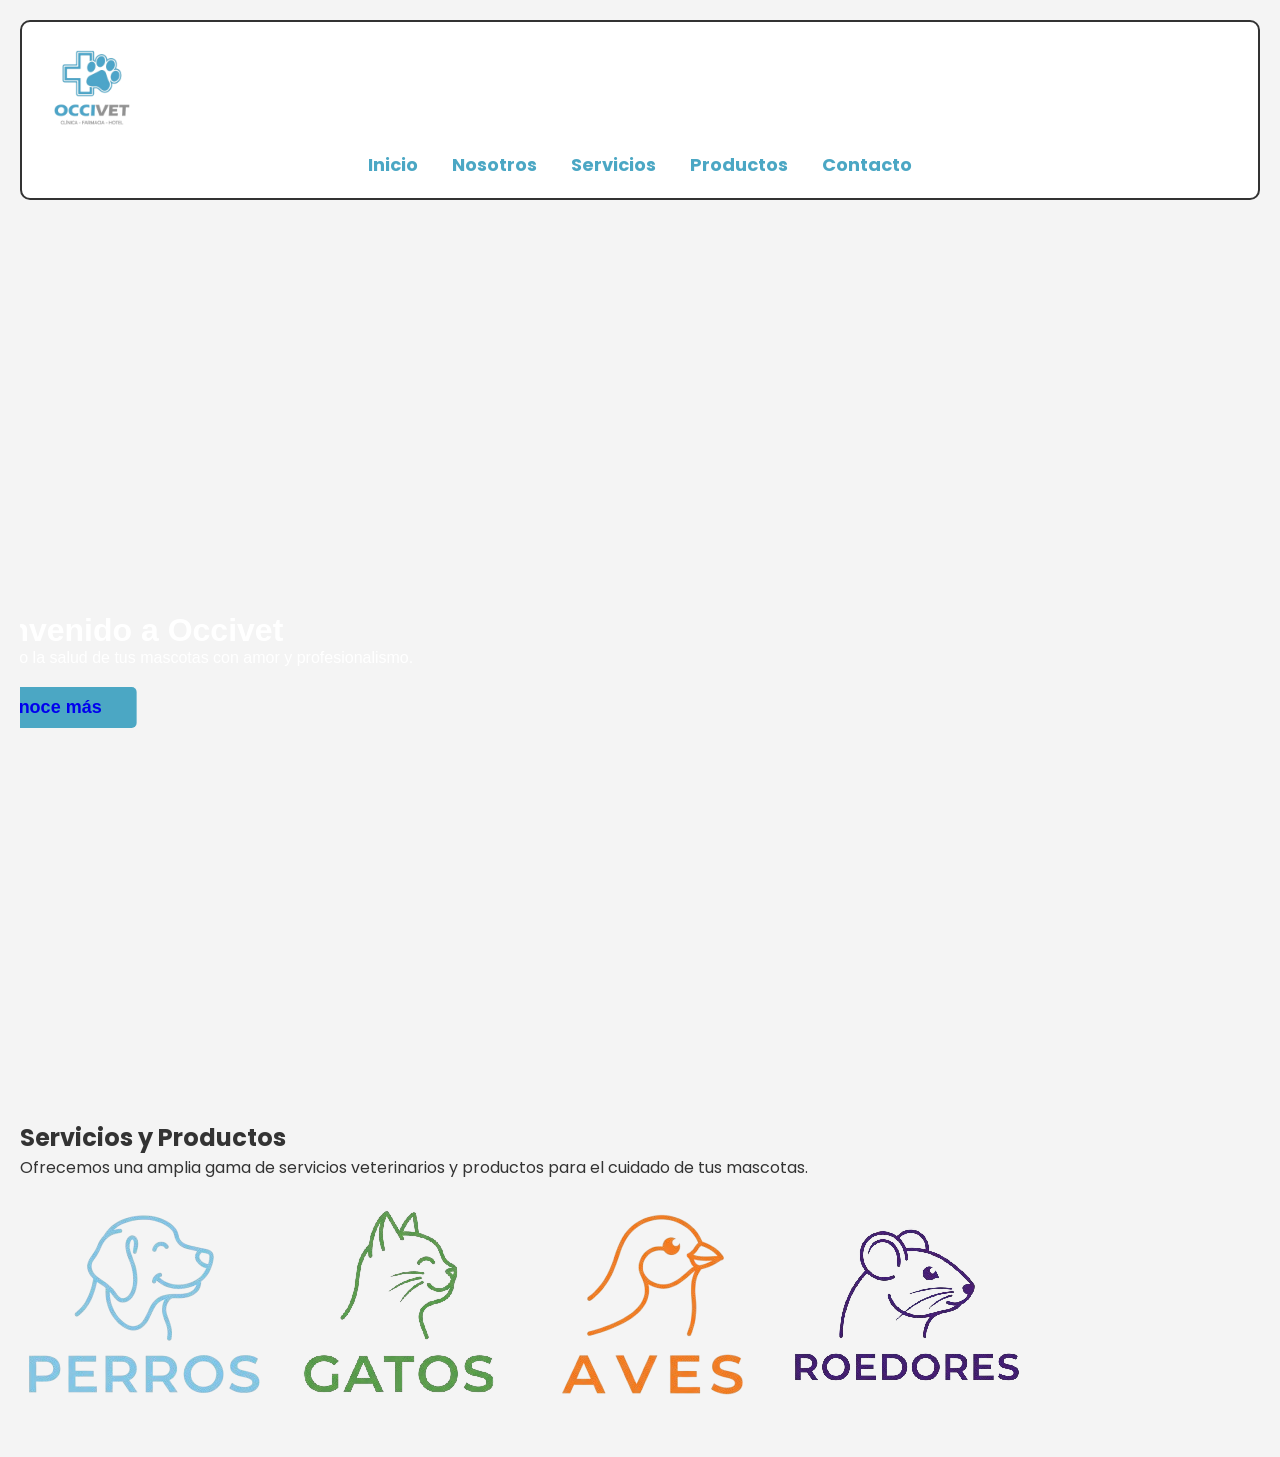
==== Index.html @ 3bfdc7cc "Add homepage with video hero and assets Create initial site scaffold for Occivet: add Index.html wit" ====
<!DOCTYPE html>
<html lang="en">
<head>
    <meta charset="UTF-8">
    <meta name="viewport" content="width=device-width, initial-scale=1.0">
    <title>Occivet</title>
    <link rel="preconnect" href="https://fonts.googleapis.com">
    <link rel="preconnect" href="https://fonts.gstatic.com" crossorigin>
    <link href="https://fonts.googleapis.com/css2?family=Poppins:wght@300;400;600;700&display=swap" rel="stylesheet">
    <link rel="stylesheet" href="style.css">
</head>
<header>
    <section class="header">
        <div class="header__logo"><img src="img/logo.png" alt="Logo"></div>
            <div class="container">
                <div class="header__inner">
                    <nav class="nav">
                    <a class="nav__link" href="index.html">Inicio</a>
                    <a class="nav__link" href="nosotros.html">Nosotros</a>
                    <a class="nav__link" href="servicios.html">Servicios</a>
                    <a class="nav__link" href="Productos.html">Productos</a>
                    <a class="nav__link" href="contacto.html">Contacto</a>
                    </nav>
                </div>
         </div>
         
    </section>
</header>
<main>
    <div class="video-container">
    <video autoplay loop muted playsinline>
        <source src="img/14912587_1920_1080_50fps.mp4" type="video/mp4">
    </video>
    <div class="contenido">
        <h1>Bienvenido a Occivet</h1>
        <p>Cuidando la salud de tus mascotas con amor y profesionalismo.</p>
        <button><a href="servicios.html" class="btn">Conoce más</a></button>
            
    </div>
</div>
<section class="Productos">
    <div class="container">
        <h2>Servicios y Productos</h2>
        <p>Ofrecemos una amplia gama de servicios veterinarios y productos para el cuidado de tus mascotas.</p>
        <a class="products" href="Productos.html"><img src="img/Productos/Perros.png" alt="Perros"></a>
        <a class="products" href="Productos.html"><img src="img/Productos/Gatos.png" alt="Gatos"></a>
        <a class="products" href="Productos.html"><img src="img/Productos/Aves.png" alt="Aves"></a>
        <a class="products" href="Productos.html"><img src="img/Productos/roedores.png" alt="Roedores"></a>
    </div>
</section>
</main>
<body>
    
</body>
</html>
---- style.css ----
body{
    font-family: 'Poppins', Arial, sans-serif;
    background-color: #f4f4f4;
    color: #333;
    padding: 20px;
}
* {
    margin: 0;
    padding: 0;
    box-sizing: border-box;
}

header {
    background-color: #ffffff;
    color: #fff;
    padding: 20px;
    text-align: center;
    border-radius: 10px;
    margin-bottom: 20px;
    border: 2px solid #333;
}
.header__logo {
    font-size: 24px;
    font-weight: bold;
    color: #333;
    text-decoration: none;
    width: 70px;
    text-align: center;
    
}

.header__logo img {
    width: 100px;
    height: auto;
}

.video-container {
    position: relative;
    width: 100%;
    height: 100vh;
    overflow: hidden;
}


.video-container video {
    position: absolute;
    top: 0;
    left: 0;
    width: 100%;
    height: 100%;
    object-fit: cover; /* Hace que cubra todo el espacio sin distorsionarse */
    z-index: -1; /* Lo envía detrás de los demás elementos */
}
    

.contenido {
    position: absolute;
    top: 50%;
    left: 50%;
    transform: translate(-150%, -50%);
    text-align: justify;
    color: white; /* Cambia el color de tu texto para que contraste con el video */
    font-family: sans-serif;
}
button {
    background-color: #4ba7c4;
    color: #fff;
    border: none;
    margin-top: 20px;
    padding: 10px 20px;
    cursor: pointer;
    border-radius: 5px;
    transition: background-color 0.3s ease;
}
button a {
    text-decoration: none;
    margin: 0 15px;
    font-size: 18px;
    font-weight: bold;
}
button:hover {
    background-color: #3a86a3;
}
nav a {
    color: #4ba7c4;
    text-decoration: none;
    margin: 0 15px;
    font-size: 18px;
    font-weight: bold;
}
nav a:hover {
    color: #3a86a3;
}
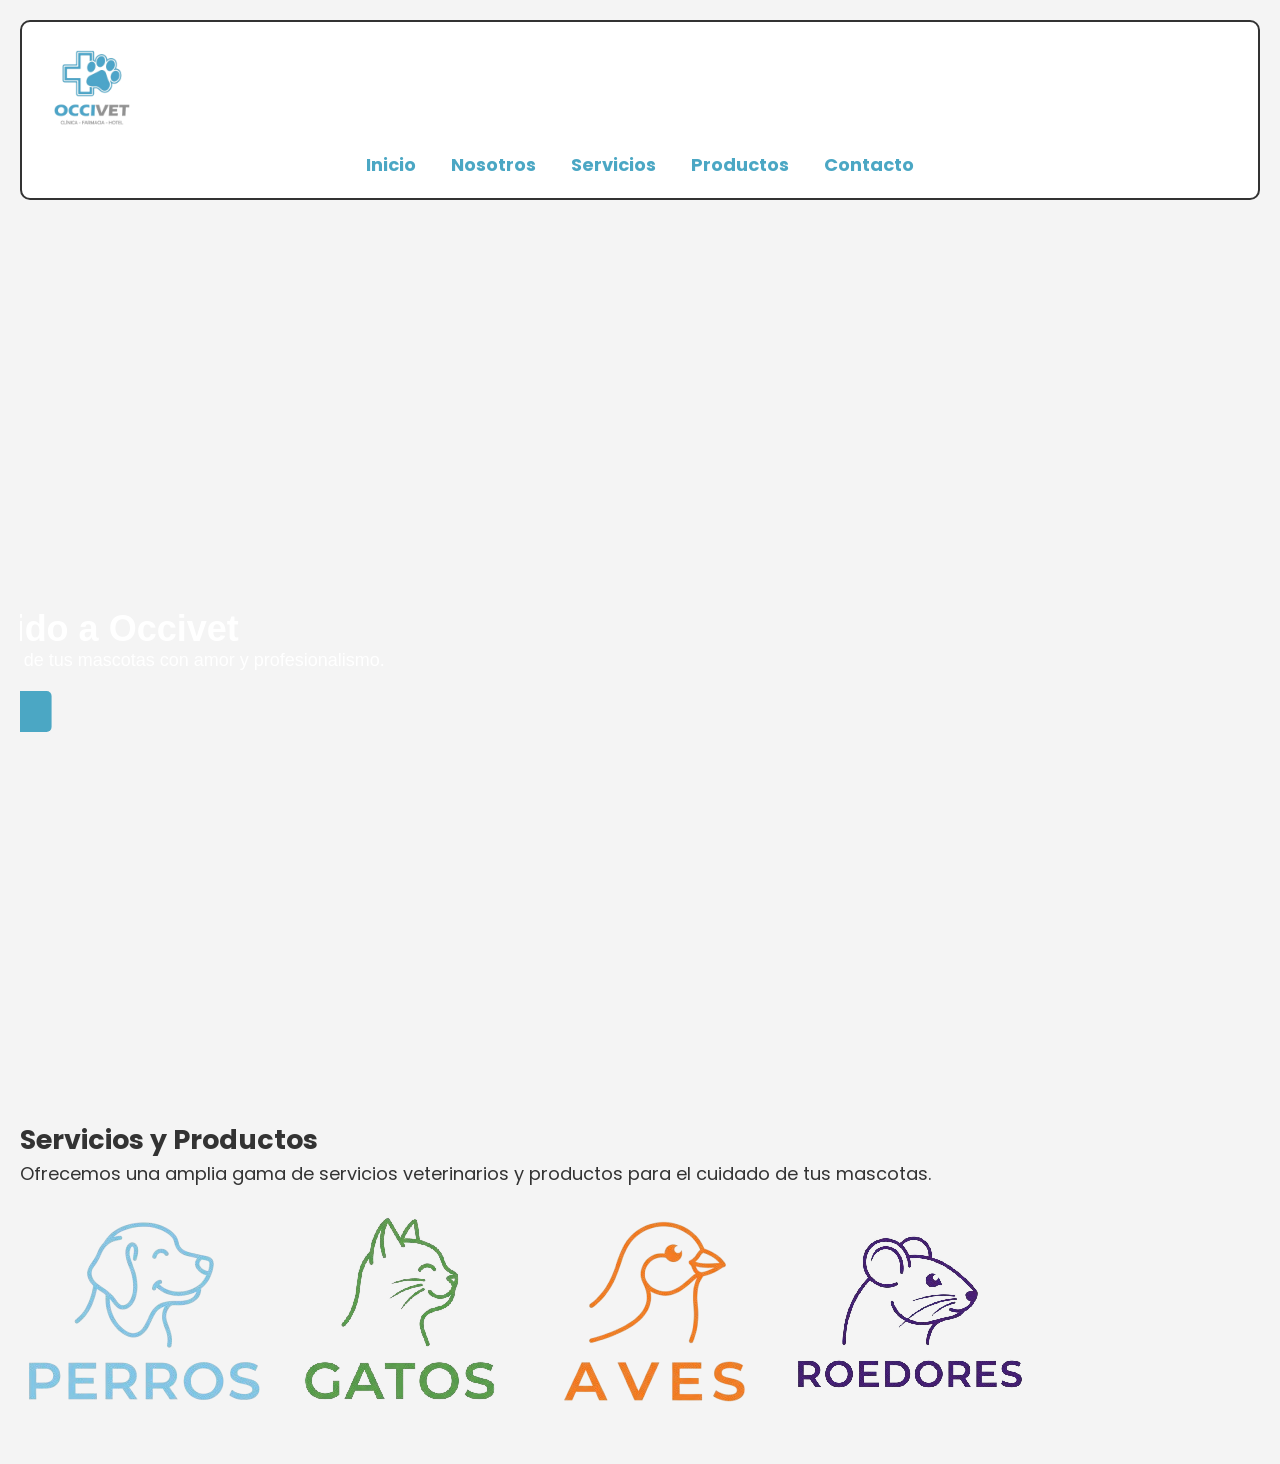
==== commit ab27f3bc: "Css-Nosotros se actualizó el css y la página nosotros" ====
--- a/Index.html
+++ b/Index.html
@@ -7,7 +7,7 @@
     <link rel="preconnect" href="https://fonts.googleapis.com">
     <link rel="preconnect" href="https://fonts.gstatic.com" crossorigin>
     <link href="https://fonts.googleapis.com/css2?family=Poppins:wght@300;400;600;700&display=swap" rel="stylesheet">
-    <link rel="stylesheet" href="style.css">
+    <link rel="stylesheet" href="css/style.css">
 </head>
 <header>
     <section class="header">
@@ -22,8 +22,8 @@
                     <a class="nav__link" href="contacto.html">Contacto</a>
                     </nav>
                 </div>
-         </div>
-         
+        </div>
+
     </section>
 </header>
 <main>
--- a/css/style.css
+++ b/css/style.css
@@ -0,0 +1,110 @@
+body{
+    font-family: 'Poppins', Arial, sans-serif;
+    background-color: #f4f4f4;
+    color: #333;
+    padding: 20px;
+    font-size: 18px;
+}
+* {
+    margin: 0;
+    padding: 0;
+    box-sizing: border-box;
+}
+
+header {
+    background-color: #ffffff;
+    color: #fff;
+    padding: 20px;
+    text-align: center;
+    border-radius: 10px;
+    margin-bottom: 20px;
+    border: 2px solid #333;
+}
+.header__logo {
+    font-size: 24px;
+    font-weight: bold;
+    color: #333;
+    text-decoration: none;
+    width: 70px;
+    text-align: center;
+    
+}
+
+.header__logo img {
+    width: 100px;
+    height: auto;
+}
+
+.video-container {
+    position: relative;
+    width: 100%;
+    height: 100vh;
+    overflow: hidden;
+}
+
+
+.video-container video {
+    position: absolute;
+    top: 0;
+    left: 0;
+    width: 100%;
+    height: 100%;
+    object-fit: cover; /* Hace que cubra todo el espacio sin distorsionarse */
+    z-index: -1; /* Lo envía detrás de los demás elementos */
+}
+    
+
+.contenido {
+    position: absolute;
+    top: 50%;
+    left: 50%;
+    transform: translate(-150%, -50%);
+    text-align: justify;
+    color: white; /* Cambia el color de tu texto para que contraste con el video */
+    font-family: sans-serif;
+}
+button {
+    background-color: #4ba7c4;
+    color: #fff;
+    border: none;
+    margin-top: 20px;
+    padding: 10px 20px;
+    cursor: pointer;
+    border-radius: 5px;
+    transition: background-color 0.3s ease;
+}
+button a {
+    text-decoration: none;
+    margin: 0 15px;
+    font-size: 18px;
+    font-weight: bold;
+}
+button:hover {
+    background-color: #3a86a3;
+}
+nav a {
+    color: #4ba7c4;
+    text-decoration: none;
+    margin: 0 15px;
+    font-size: 18px;
+    font-weight: bold;
+}
+nav a:hover {
+    color: #3a86a3;
+}
+
+.titulo_nosotros {
+    text-align: center;
+    color: #217189;
+}
+
+.nosotros {
+    margin-left: 5%;
+    margin-right: 5%;
+}
+
+.duenos_imagen {
+    width: 650px;
+    height: 500px;
+    margin-left: 30%;
+}
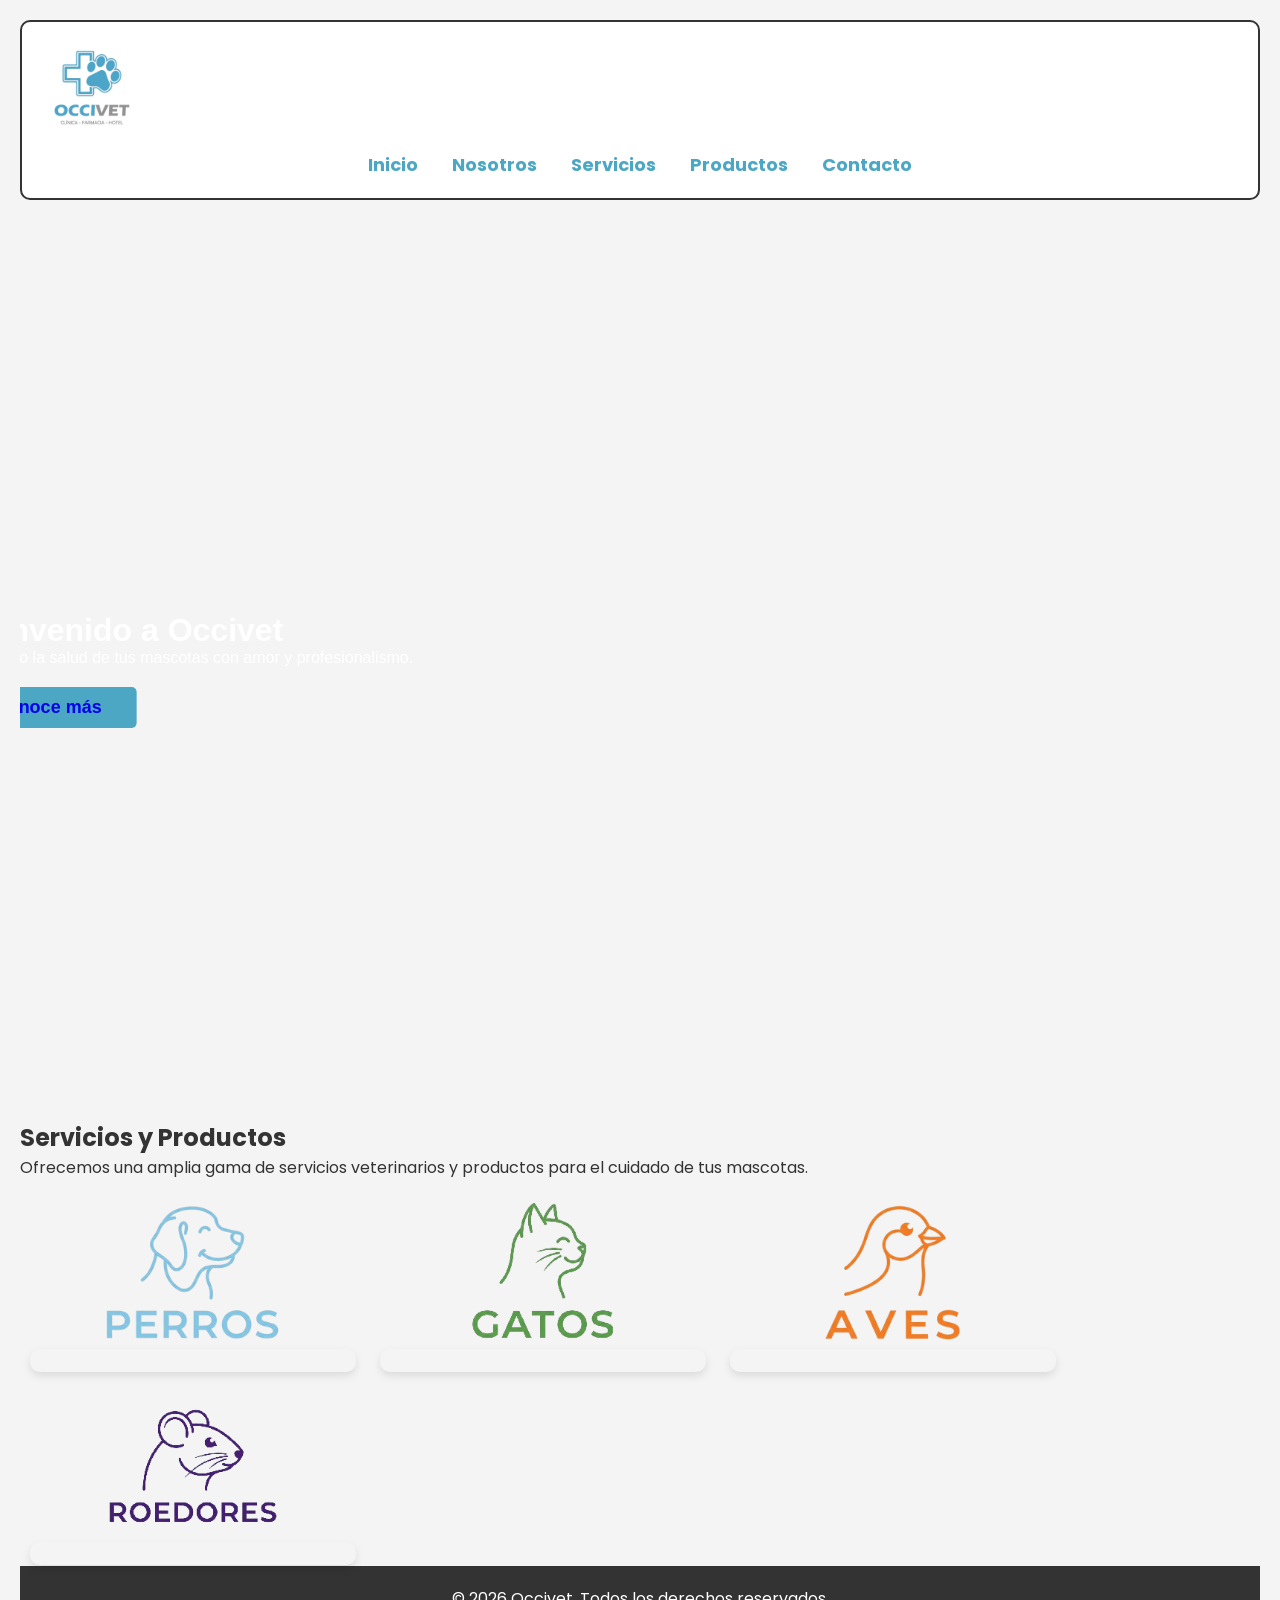
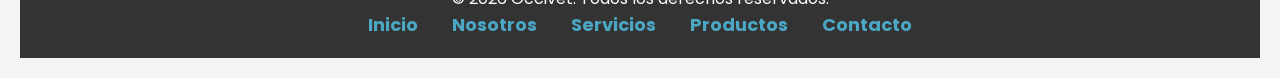
==== commit 47626890: "Add site footer and contact/product styles Add a consistent footer to Index, Productos, Servicios, n" ====
--- a/Index.html
+++ b/Index.html
@@ -22,8 +22,8 @@
                     <a class="nav__link" href="contacto.html">Contacto</a>
                     </nav>
                 </div>
-        </div>
-
+         </div>
+         
     </section>
 </header>
 <main>
@@ -50,6 +50,21 @@
 </section>
 </main>
 <body>
-    
+<footer>
+    <section class="footer">
+        <div class="container">
+            <div class="footer__inner">
+                <p>&copy; 2026 Occivet. Todos los derechos reservados.</p>
+                <nav class="footer__nav">
+                    <a class="footer__link" href="index.html">Inicio</a>
+                    <a class="footer__link" href="nosotros.html">Nosotros</a>
+                    <a class="footer__link" href="servicios.html">Servicios</a>
+                    <a class="footer__link" href="Productos.html">Productos</a>
+                    <a class="footer__link" href="contacto.html">Contacto</a>
+                </nav>
+            </div>
+        </div>
+    </section>
+</footer>
 </body>
 </html>
--- a/css/style.css
+++ b/css/style.css
@@ -3,7 +3,6 @@
     background-color: #f4f4f4;
     color: #333;
     padding: 20px;
-    font-size: 18px;
 }
 * {
     margin: 0;
@@ -42,6 +41,16 @@
     overflow: hidden;
 }
 
+nav a {
+    color: #4ba7c4;
+    text-decoration: none;
+    margin: 0 15px;
+    font-size: 18px;
+    font-weight: bold;
+}
+nav a:hover {
+    color: #3a86a3;
+}
 
 .video-container video {
     position: absolute;
@@ -79,32 +88,52 @@
     font-size: 18px;
     font-weight: bold;
 }
+
 button:hover {
     background-color: #3a86a3;
 }
-nav a {
-    color: #4ba7c4;
-    text-decoration: none;
-    margin: 0 15px;
-    font-size: 18px;
-    font-weight: bold;
-}
-nav a:hover {
-    color: #3a86a3;
+/* Estilos para la sección de contacto */
+.contacto {
+    background-color: #ffffff;
+    color: #333;
+    padding: 20px;
+    border-radius: 10px;
+    margin-top: 20px;
+    border: 2px solid #333;
+    justify-content: center;
 }
 
-.titulo_nosotros {
-    text-align: center;
-    color: #217189;
+.contacto__info {
+    display: flex;
+    flex-direction: column;
+    align-items: center;
 }
 
-.nosotros {
-    margin-left: 5%;
-    margin-right: 5%;
+.contacto__datos, .contacto__formulario {
+    width: 100%;
+    max-width: 500px;
+    margin-bottom: 20px;
 }
-
-.duenos_imagen {
-    width: 650px;
-    height: 500px;
-    margin-left: 30%;
+/* Estilos para el Footer */
+.footer {
+    background-color: #333;
+    color: #fff;
+    padding: 20px;
+    text-align: center;
+}
+/*Estilos para imagenes de productos*/
+.products {
+    width: 200px;
+    height: 200px;
+    margin: 10px;
+    border-radius: 10px;
+    overflow: hidden;
+    box-shadow: 0 4px 8px rgba(0, 0, 0, 0.1);
+}
+.products img {
+    margin-right: 70px;
+    margin-left: 70px;
+    flex: 1;
+    width: 15%;
+    justify-content: center;
 }
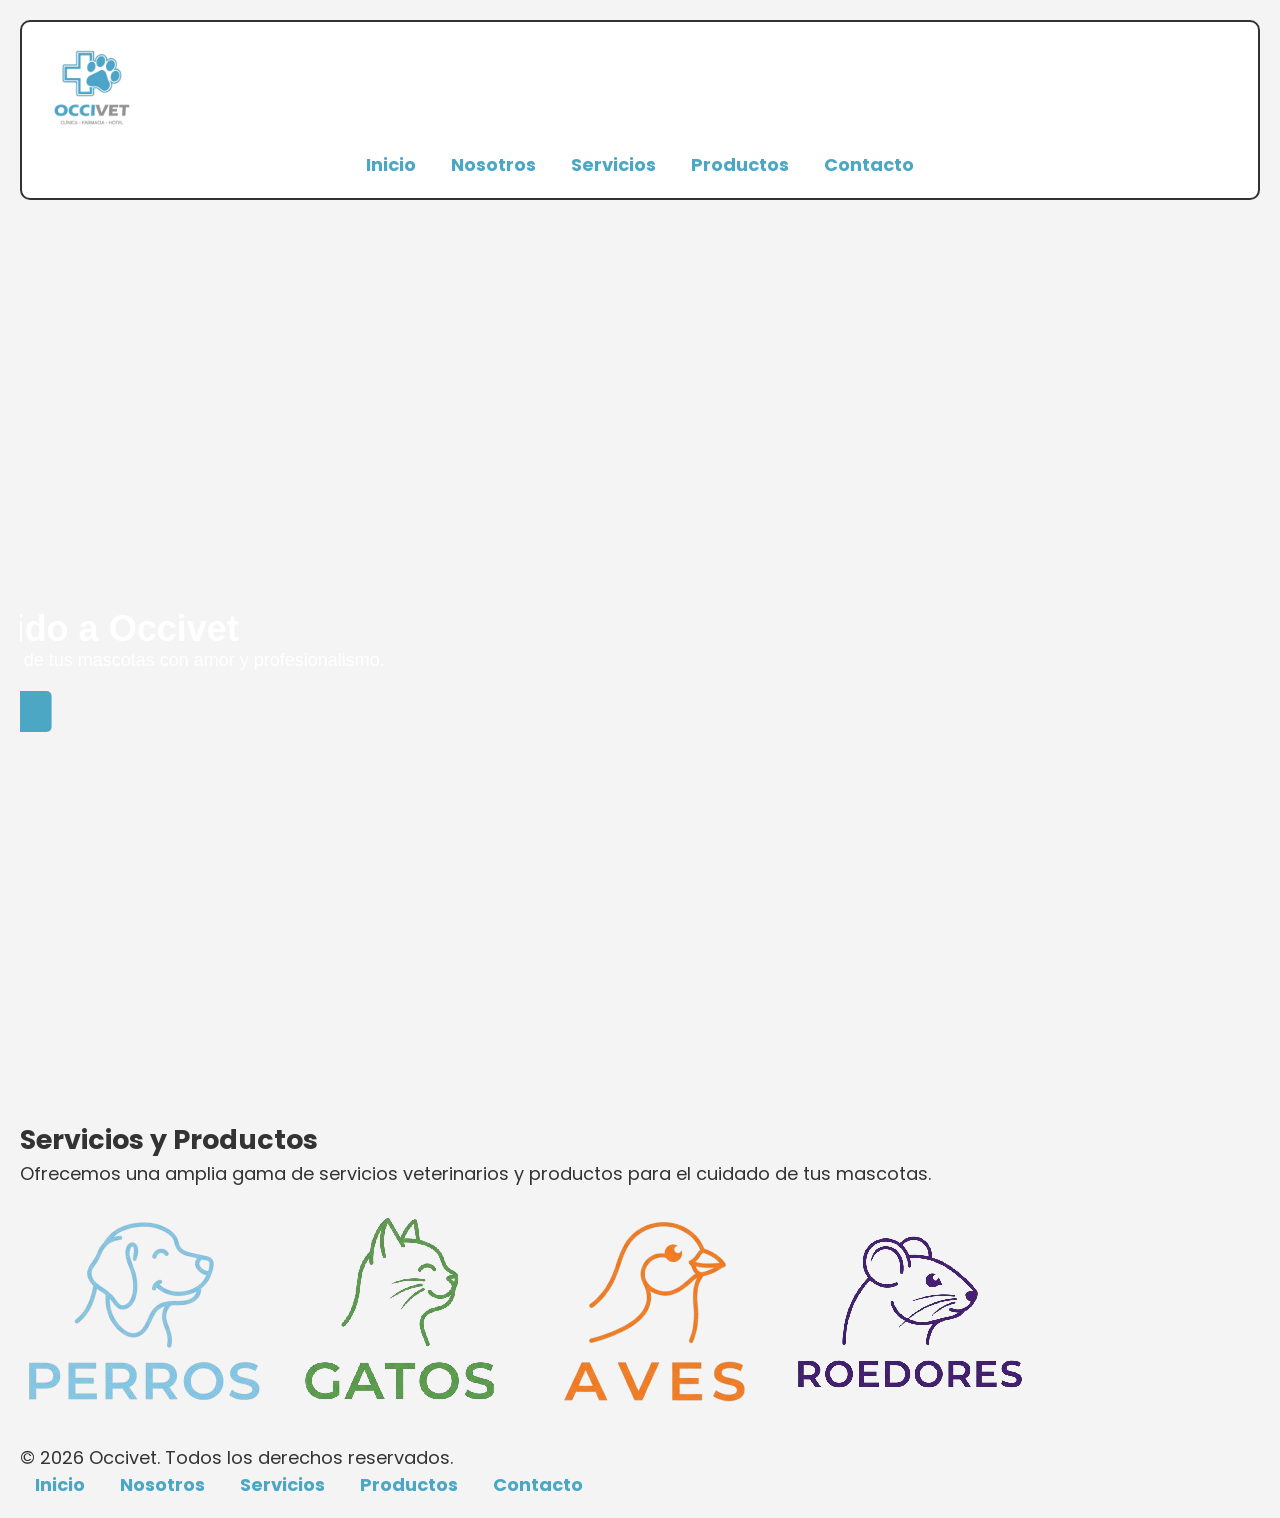
==== commit 553104b6: "Merge branch 'main' of https://github.com/Cormanox/Proyecto_WD" ====
--- a/Index.html
+++ b/Index.html
@@ -22,8 +22,8 @@
                     <a class="nav__link" href="contacto.html">Contacto</a>
                     </nav>
                 </div>
-         </div>
-         
+        </div>
+
     </section>
 </header>
 <main>
--- a/css/style.css
+++ b/css/style.css
@@ -3,6 +3,7 @@
     background-color: #f4f4f4;
     color: #333;
     padding: 20px;
+    font-size: 18px;
 }
 * {
     margin: 0;
@@ -102,38 +103,22 @@
     border: 2px solid #333;
     justify-content: center;
 }
-
-.contacto__info {
-    display: flex;
-    flex-direction: column;
-    align-items: center;
+nav a:hover {
+    color: #3a86a3;
 }
 
-.contacto__datos, .contacto__formulario {
-    width: 100%;
-    max-width: 500px;
-    margin-bottom: 20px;
+.titulo_nosotros {
+    text-align: center;
+    color: #217189;
 }
-/* Estilos para el Footer */
-.footer {
-    background-color: #333;
-    color: #fff;
-    padding: 20px;
-    text-align: center;
+
+.nosotros {
+    margin-left: 5%;
+    margin-right: 5%;
 }
-/*Estilos para imagenes de productos*/
-.products {
-    width: 200px;
-    height: 200px;
-    margin: 10px;
-    border-radius: 10px;
-    overflow: hidden;
-    box-shadow: 0 4px 8px rgba(0, 0, 0, 0.1);
-}
-.products img {
-    margin-right: 70px;
-    margin-left: 70px;
-    flex: 1;
-    width: 15%;
-    justify-content: center;
+
+.duenos_imagen {
+    width: 650px;
+    height: 500px;
+    margin-left: 30%;
 }
